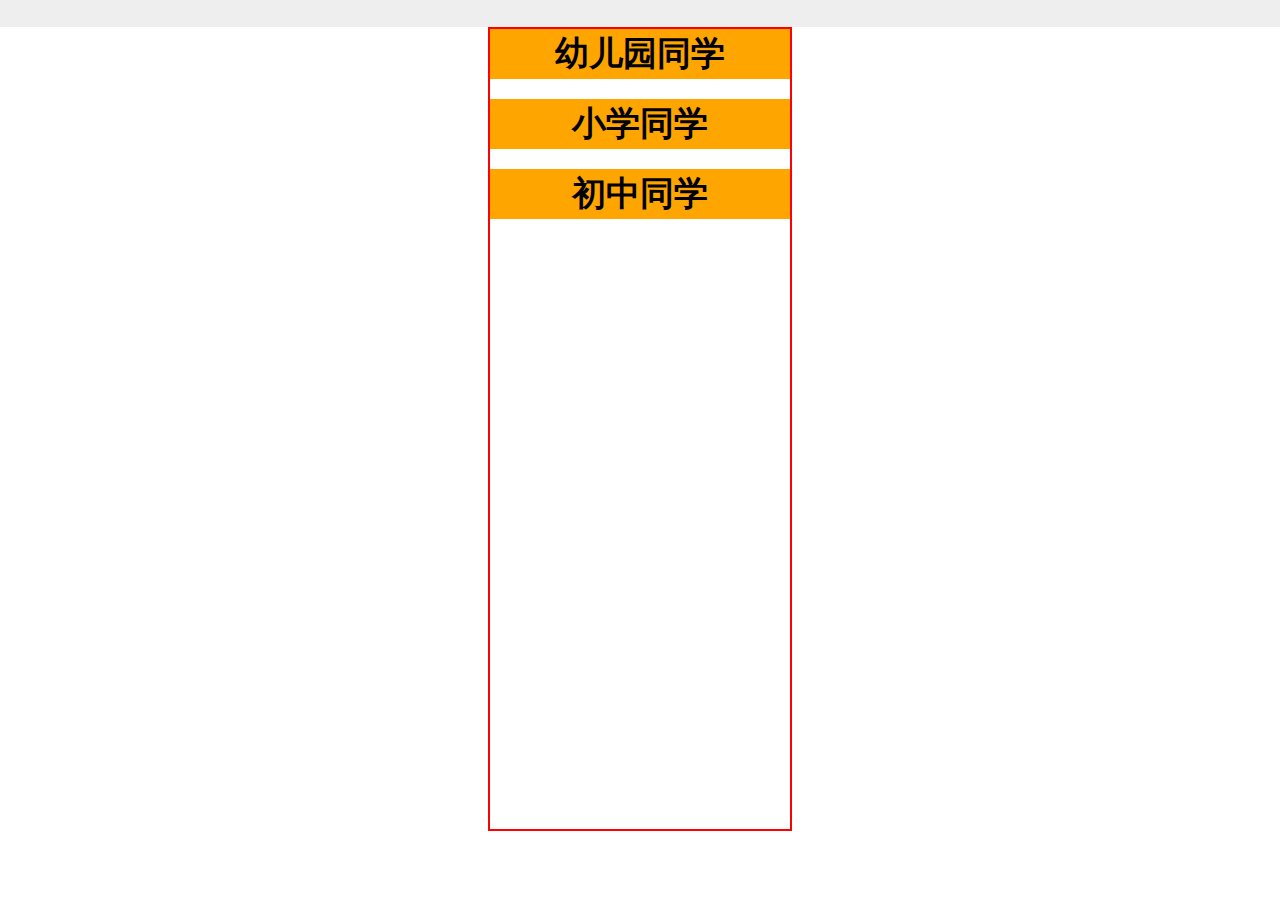
==== JianJiePager/index.html @ face9280 "create" ====
<!DOCTYPE html>
<html lang="en">

<head>
    <meta charset="UTF-8">
    <meta name="viewport" content="width=device-width, initial-scale=1.0">
    <title>Keep3.0 简介</title>
    <script src="../css/jquery-3.4.1/jquery-3.4.1.js"></script>
    <link rel="stylesheet" href="css/top.css">
    <link rel="stylesheet" href="css/box.css">
    <script src="./script/top.js"></script> 
    <script src="./script/box.js"></script>
</head>

<body>
    <div id="top">
        <h1>Keep3.0 简介</h1>
    </div>

    <div id="box">
        <ul id="one">
            <li>
                <span>幼儿园同学</span>
                <ul class="two">
                    <li>gaoerji</li>
                    <li>qingtianzhu</li>
                    <li>zuoci</li>
                </ul>
            </li>
            <li>
                <span>小学同学</span>
                <ul class="two">
                    <li>huolieniao</li>
                    <li>tailuo</li>
                    <li>agou</li>
                </ul>
            </li>
            <li>
                <span>初中同学</span>
                <ul class="two">
                    <li>bajisitan</li>
                    <li>tianshangxin</li>
                    <li>kongwo</li>
                </ul>
            </li>
        </ul>
    </div>
</body>

</html>
---- JianJiePager/css/top.css ----
* {
    padding: 0;
    margin: 0;
}

#top {
    width: 100%;
    height: 100px;
    background-color: #eeeeee;
    position: relative;
    margin-top: -100px;
}

#top h1 {
    position: relative;
    top: 30px;
    left: 30px;
    color: #444444;
}
---- JianJiePager/css/box.css ----
#box {
    margin: 0 auto;
    width: 300px;
    height: 800px;
    border: 2px solid red;
}

ul {
    list-style: none;
}

#one>li {
    text-align: center;
    margin-bottom: 20px;
    background-color: orange;
}

#one>li>span {
    font-size: 34px;
    line-height: 50px;
    font-weight: bold;
}

.two {
    height: 0;
    background-color: orange;
    overflow: hidden;
    transition: .4s;
}

.two>li {
    text-align: center;
    background-color: orange;
    font-size: 30px;
    line-height: 50px;
}
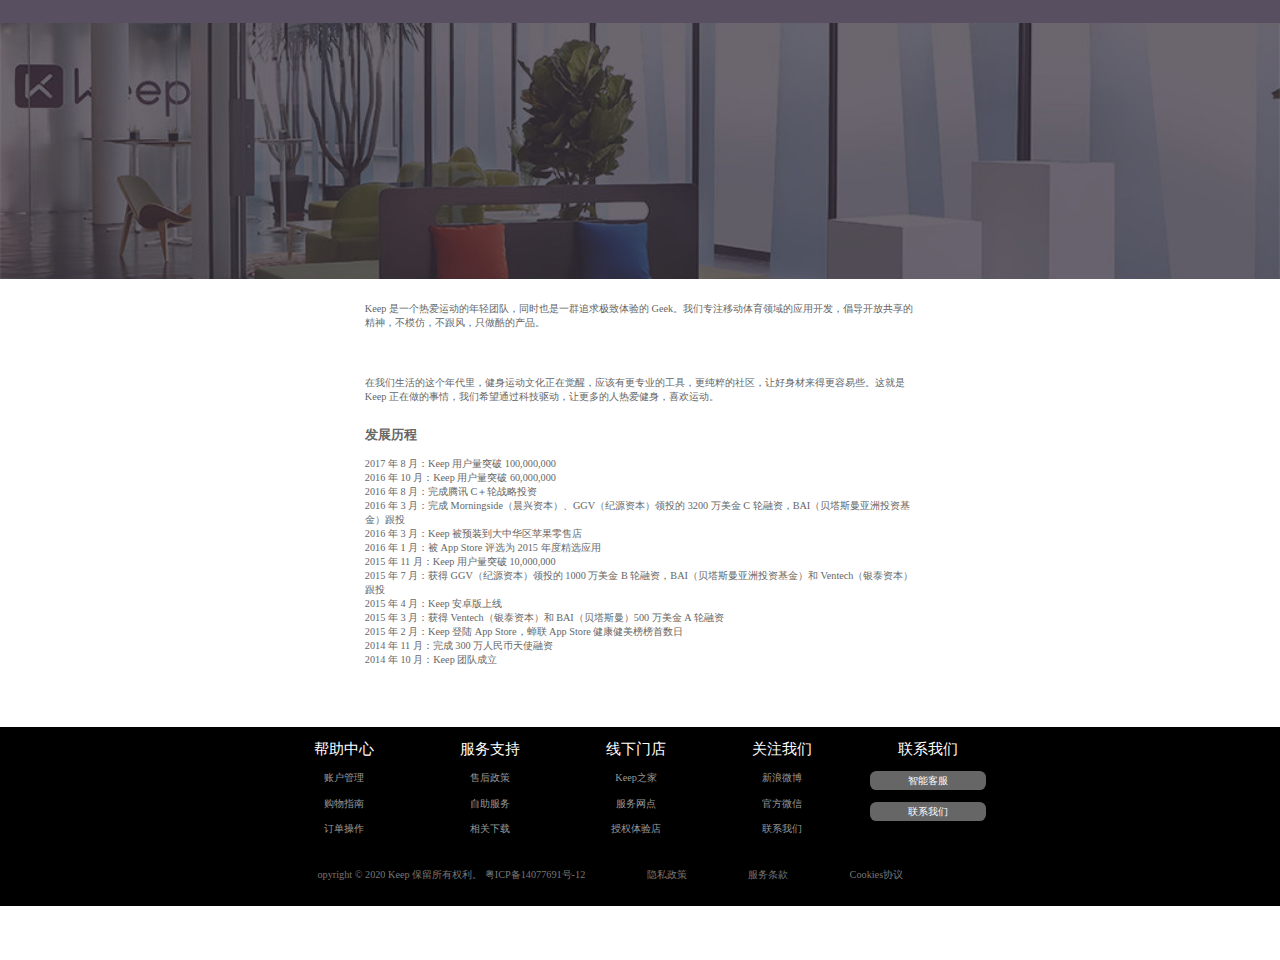
==== commit 895a6c5e: "简介页改为关于我们" ====
--- a/JianJiePager/index.html
+++ b/JianJiePager/index.html
@@ -1,50 +1,132 @@
 <!DOCTYPE html>
 <html lang="en">
 
-<head>
-    <meta charset="UTF-8">
-    <meta name="viewport" content="width=device-width, initial-scale=1.0">
-    <title>Keep3.0 简介</title>
-    <script src="../css/jquery-3.4.1/jquery-3.4.1.js"></script>
-    <link rel="stylesheet" href="css/top.css">
-    <link rel="stylesheet" href="css/box.css">
-    <script src="./script/top.js"></script> 
-    <script src="./script/box.js"></script>
-</head>
+	<head>
+		<meta charset="UTF-8">
+		<meta name="viewport" content="width=device-width, initial-scale=1.0">
+		<title>Keep3.0 关于我们</title>
+		<script src="../css/jQuery-3.5.1/jquery.js"></script>
+		<link rel="icon" type="image/png" sizes="144x144" href="../images/Logo.png">
+		<link rel="stylesheet" href="css/top.css">
+		<link rel="stylesheet" type="text/css" href="css/about.css" />
+		<link rel="stylesheet" type="text/css" href="css/bbx.css" />
+		<link rel="stylesheet" type="text/css" href="css/end.css" />
+		<script src="./script/top.js"></script>
+	</head>
 
-<body>
-    <div id="top">
-        <h1>Keep3.0 简介</h1>
-    </div>
+	<body>
+		<div id="top">
+			<div id="top-title">
+				<h1>Keep</h1>
+			</div>
+		</div>
 
-    <div id="box">
-        <ul id="one">
-            <li>
-                <span>幼儿园同学</span>
-                <ul class="two">
-                    <li>gaoerji</li>
-                    <li>qingtianzhu</li>
-                    <li>zuoci</li>
-                </ul>
-            </li>
-            <li>
-                <span>小学同学</span>
-                <ul class="two">
-                    <li>huolieniao</li>
-                    <li>tailuo</li>
-                    <li>agou</li>
-                </ul>
-            </li>
-            <li>
-                <span>初中同学</span>
-                <ul class="two">
-                    <li>bajisitan</li>
-                    <li>tianshangxin</li>
-                    <li>kongwo</li>
-                </ul>
-            </li>
-        </ul>
-    </div>
-</body>
+		<div id="about"></div>
 
-</html>+		<div id="bbx">
+			<p>Keep 是一个热爱运动的年轻团队，同时也是一群追求极致体验的 Geek。我们专注移动体育领域的应用开发，倡导开放共享的精神，不模仿，不跟风，只做酷的产品。</p>
+
+			<p>在我们生活的这个年代里，健身运动文化正在觉醒，应该有更专业的工具，更纯粹的社区，让好身材来得更容易些。这就是 Keep 正在做的事情，我们希望通过科技驱动，让更多的人热爱健身，喜欢运动。</p>
+
+			<h4>发展历程</h4>
+
+			<ul>
+				<li>2017 年 8 月：Keep 用户量突破 100,000,000</li>
+				<li>2016 年 10 月：Keep 用户量突破 60,000,000</li>
+				<li>2016 年 8 月：完成腾讯 C＋轮战略投资</li>
+				<li>2016 年 3 月：完成 Morningside（晨兴资本）、GGV（纪源资本）领投的 3200 万美金 C 轮融资，BAI（贝塔斯曼亚洲投资基金）跟投</li>
+				<li>2016 年 3 月：Keep 被预装到大中华区苹果零售店</li>
+				<li>2016 年 1 月：被 App Store 评选为 2015 年度精选应用</li>
+				<li>2015 年 11 月：Keep 用户量突破 10,000,000</li>
+				<li>2015 年 7 月：获得 GGV（纪源资本）领投的 1000 万美金 B 轮融资，BAI（贝塔斯曼亚洲投资基金）和 Ventech（银泰资本）跟投</li>
+				<li>2015 年 4 月：Keep 安卓版上线</li>
+				<li>2015 年 3 月：获得 Ventech（银泰资本）和 BAI（贝塔斯曼）500 万美金 A 轮融资</li>
+				<li>2015 年 2 月：Keep 登陆 App Store，蝉联 App Store 健康健美榜榜首数日</li>
+				<li>2014 年 11 月：完成 300 万人民币天使融资</li>
+				<li>2014 年 10 月：Keep 团队成立</li>
+			</ul>
+		</div>
+
+		<div id="end">
+			<div id="end_kj">
+
+				<ul id="end_u1">
+					<li>
+						<p class="end_p1">帮助中心</p>
+						<a href="###">
+							<p>账户管理</p>
+						</a>
+						<a href="###">
+							<p>购物指南</p>
+						</a>
+						<a href="###">
+							<p>订单操作</p>
+						</a>
+					</li>
+					<li>
+						<p class="end_p1">服务支持</p>
+						<a href="###">
+							<p>售后政策</p>
+						</a>
+						<a href="###">
+							<p>自助服务</p>
+						</a>
+						<a href="###">
+							<p>相关下载</p>
+						</a>
+					</li>
+					<li>
+						<p class="end_p1">线下门店</p>
+						<a href="###">
+							<p>Keep之家</p>
+						</a>
+						<a href="###">
+							<p>服务网点</p>
+						</a>
+						<a href="###">
+							<p>授权体验店</p>
+						</a>
+					</li>
+					<li>
+						<p class="end_p1">关注我们</p>
+						<a href="###">
+							<p>新浪微博</p>
+						</a>
+						<a href="###">
+							<p>官方微信</p>
+						</a>
+						<a href="###">
+							<p>联系我们</p>
+						</a>
+					</li>
+					<li>
+						<p class="end_p1">联系我们</p>
+						<div><a href="###">
+								<p>智能客服</p>
+							</a></div>
+						<div><a href="https://www.gotokeep.com/about#location">
+								<p>联系我们</p>
+							</a></div>
+					</li>
+				</ul>
+
+				<ul id="u3">
+					<li>
+						<p>opyright © 2020 Keep 保留所有权利。 粤ICP备14077691号-12</p>
+					</li>
+					<li>
+						<p>隐私政策</p>
+					</li>
+					<li>
+						<p>服务条款</p>
+					</li>
+					<li>
+						<p>Cookies协议</p>
+					</li>
+				</ul>
+
+			</div>
+		</div>
+	</body>
+
+</html>
--- a/JianJiePager/css/top.css
+++ b/JianJiePager/css/top.css
@@ -5,15 +5,22 @@
 
 #top {
     width: 100%;
-    height: 100px;
-    background-color: #eeeeee;
+    height: 6vw;
+    background-color: #584f60;
     position: relative;
-    margin-top: -100px;
+    margin-top: -6vw;
+}
+
+#top #top-title {
+    margin: 0 auto;
+    width: 45vw;
+    height: 100%;
 }
 
 #top h1 {
     position: relative;
-    top: 30px;
-    left: 30px;
-    color: #444444;
+    top: 2vw;
+    left: 1vw;
+    color: white;
+    font-size: 2vw;
 }--- a/JianJiePager/css/about.css
+++ b/JianJiePager/css/about.css
@@ -0,0 +1,8 @@
+#about {
+	width: 100%;
+	height: 20vw;
+	overflow: hidden;
+	background: url(../img/p2.jpg) no-repeat;
+	background-size: cover;
+	background-position: center;
+}
--- a/JianJiePager/css/bbx.css
+++ b/JianJiePager/css/bbx.css
@@ -0,0 +1,24 @@
+#bbx{
+	margin: 0 auto;
+	width: 43%;
+	height: 35vw;
+	color: #666666;
+}
+
+#bbx p{
+	padding: 1.8vw 0;
+	font-size: 0.8vw;
+}
+
+#bbx h4{
+	font-size: 1vw;
+}
+
+#bbx ul {
+	margin-top: 1vw;
+	width: 100%;
+	height: 100%;
+	font-size: 0.8vw;
+
+	list-style: none;
+}--- a/JianJiePager/css/end.css
+++ b/JianJiePager/css/end.css
@@ -0,0 +1,86 @@
+#end {
+    background-color: #000000;
+    height: 14vw;
+}
+
+#end a {
+    text-decoration: none;
+}
+
+#end #end_kj {
+    margin: 0 auto;
+
+    width: 60vw;
+}
+
+/* ul */
+#end #end_u1 {
+    margin: 0 auto;
+    height: 9vw;
+
+    text-align: center;
+    list-style: none;
+}
+
+#end #end_u1 li {
+    margin-left: 4%;
+    float: left;
+
+    width: 15%;
+    height: 100%;
+}
+
+#end #end_u1 li .end_p1 {
+    font-size: 1.2vw;
+    color: white;
+}
+
+#end #end_u1 li p {
+    margin-top: 10%;
+
+    font-size: 0.8vw;
+    color: #999;
+}
+
+#end #end_u1 li a p {
+    transition: color .5s;
+}
+
+#end #end_u1 li a p:hover {
+    color: pink;
+}
+
+#end #end_u1 li:last-child div {
+    width: 100%;
+
+    background: #666;
+    border-radius: 0.5vw;
+}
+
+#end #end_u1 li:last-child div p {
+    line-height: 1.5vw;
+    color: white;
+}
+
+/* u3 */
+#end #u3 {
+	margin-top: 2vw;
+    width: 60vw;
+    height: 1vw;
+
+    color: #777;
+    list-style: none;
+}
+
+#end #u3 p{
+    font-size: 0.8vw;
+}
+
+#end #u3 li {
+    margin-left: 8%;
+    float: left;
+}
+
+#end #u3 li a {
+    color: #777;
+}